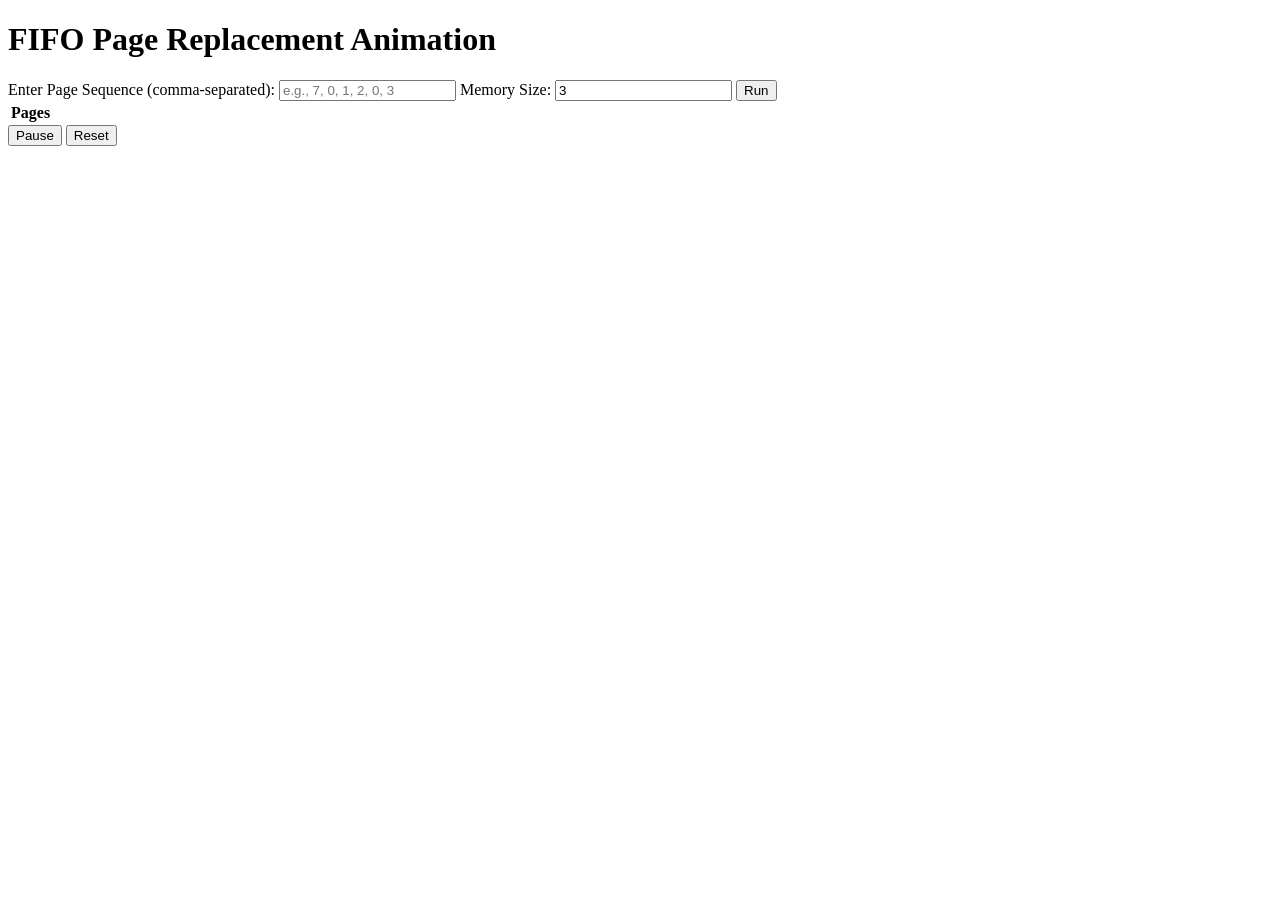
==== index.html @ e444ea77 "Rename os.project.bscs3b.group1.html to index.html" ====
<!DOCTYPE html>
<html lang="en">
<head>
  <meta charset="UTF-8">
  <meta name="viewport" content="width=device-width, initial-scale=1.0">
  <title>FIFO Page Replacement Animation</title>
  <link rel="stylesheet" href="styles.css">
</head>
<body>
  <div class="container">
    <h1>FIFO Page Replacement Animation</h1>

    <!-- Input Section -->
    <div class="input-section">
      <label for="pageSequence">Enter Page Sequence (comma-separated): </label>
      <input type="text" id="pageSequence" placeholder="e.g., 7, 0, 1, 2, 0, 3">
      <label for="memorySize">Memory Size: </label>
      <input type="number" id="memorySize" min="1" value="3">
      <button onclick="initializeAnimation()">Run</button>
    </div>

    <!-- Memory Table -->
    <div class="memory-table">
      <table id="memory">
        <thead>
          <tr id="tableHeader">
            <th>Pages</th>
          </tr>
        </thead>
        <tbody id="memory-body">
        </tbody>
      </table>
    </div>

    <!-- Controls -->
    <div class="controls">
      <button id="pauseResumeButton" onclick="togglePauseResume()">Pause</button>
      <button onclick="resetAnimation()">Reset</button>
    </div>
  </div>

  <script src="script.js"></script>
</body>
</html>
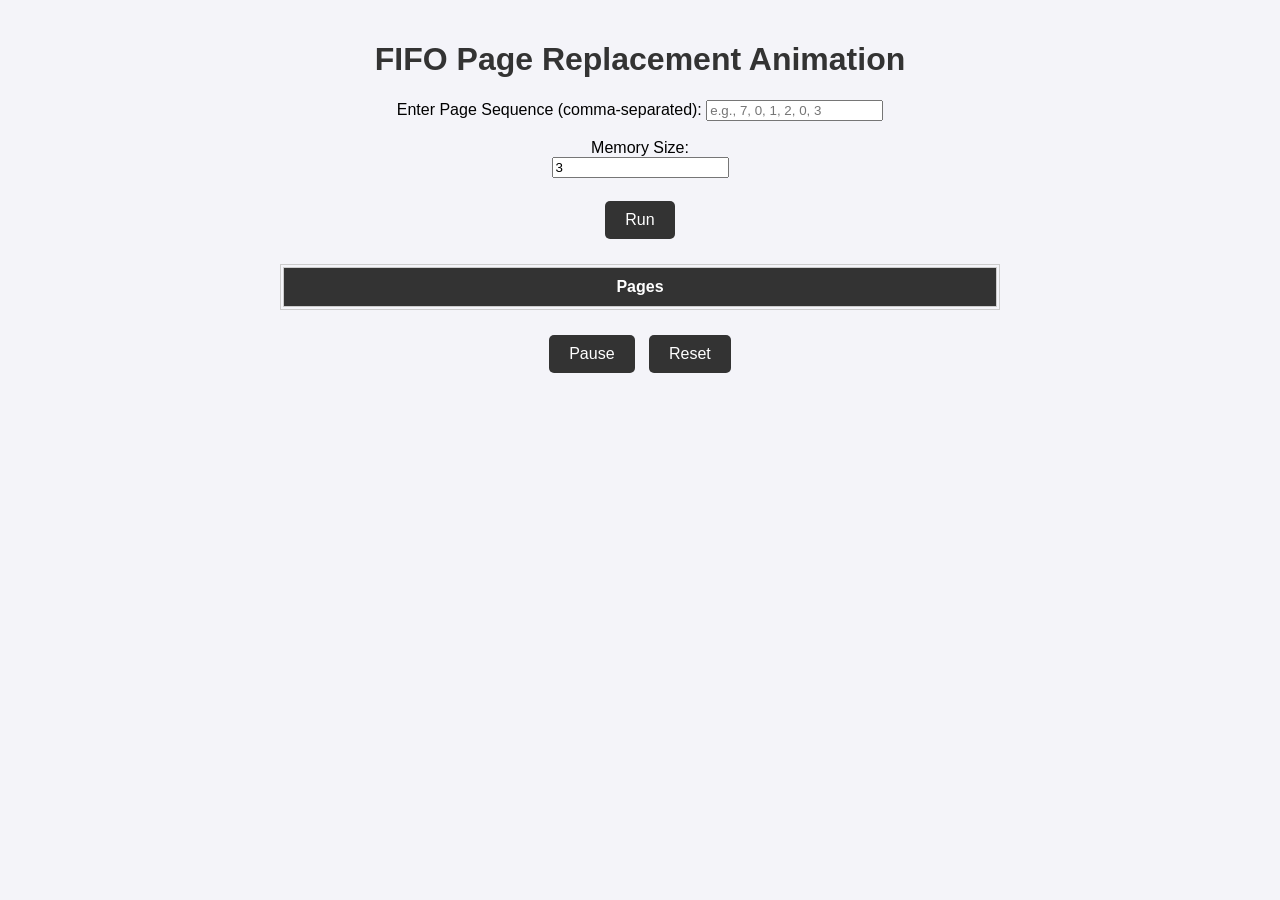
==== commit b608ca19: "Update index.html" ====
--- a/index.html
+++ b/index.html
@@ -13,9 +13,9 @@
     <!-- Input Section -->
     <div class="input-section">
       <label for="pageSequence">Enter Page Sequence (comma-separated): </label>
-      <input type="text" id="pageSequence" placeholder="e.g., 7, 0, 1, 2, 0, 3">
-      <label for="memorySize">Memory Size: </label>
-      <input type="number" id="memorySize" min="1" value="3">
+      <input type="text" id="pageSequence" placeholder="e.g., 7, 0, 1, 2, 0, 3"><br><br>
+      <label for="memorySize">Memory Size: </label><br>
+      <input type="number" id="memorySize" min="1" value="3"><br><br>
       <button onclick="initializeAnimation()">Run</button>
     </div>
 
--- a/styles.css
+++ b/styles.css
@@ -0,0 +1,69 @@
+body {
+  font-family: Arial, sans-serif;
+  text-align: center;
+  background-color: #f4f4f9;
+  margin: 0;
+  padding: 20px;
+}
+
+.container {
+  max-width: 800px;
+  margin: auto;
+}
+
+h1 {
+  color: #333;
+}
+
+.input-section {
+  margin: 20px 0;
+}
+
+.memory-table {
+  margin: 20px auto;
+  width: 90%;
+  border-collapse: collapse;
+}
+
+table {
+  width: 100%;
+  border: 1px solid #ccc;
+}
+
+th, td {
+  padding: 10px;
+  text-align: center;
+  border: 1px solid #ccc;
+}
+
+thead th {
+  background-color: #333;
+  color: white;
+}
+
+.page-fault {
+  background-color: #ffcccc;
+}
+
+.page-hit {
+  background-color: #cce5ff;
+}
+
+.controls {
+  margin-top: 20px;
+}
+
+button {
+  padding: 10px 20px;
+  font-size: 16px;
+  cursor: pointer;
+  background-color: #333;
+  color: #fff;
+  border: none;
+  border-radius: 5px;
+  margin: 5px;
+}
+
+button:hover {
+  background-color: #555;
+}
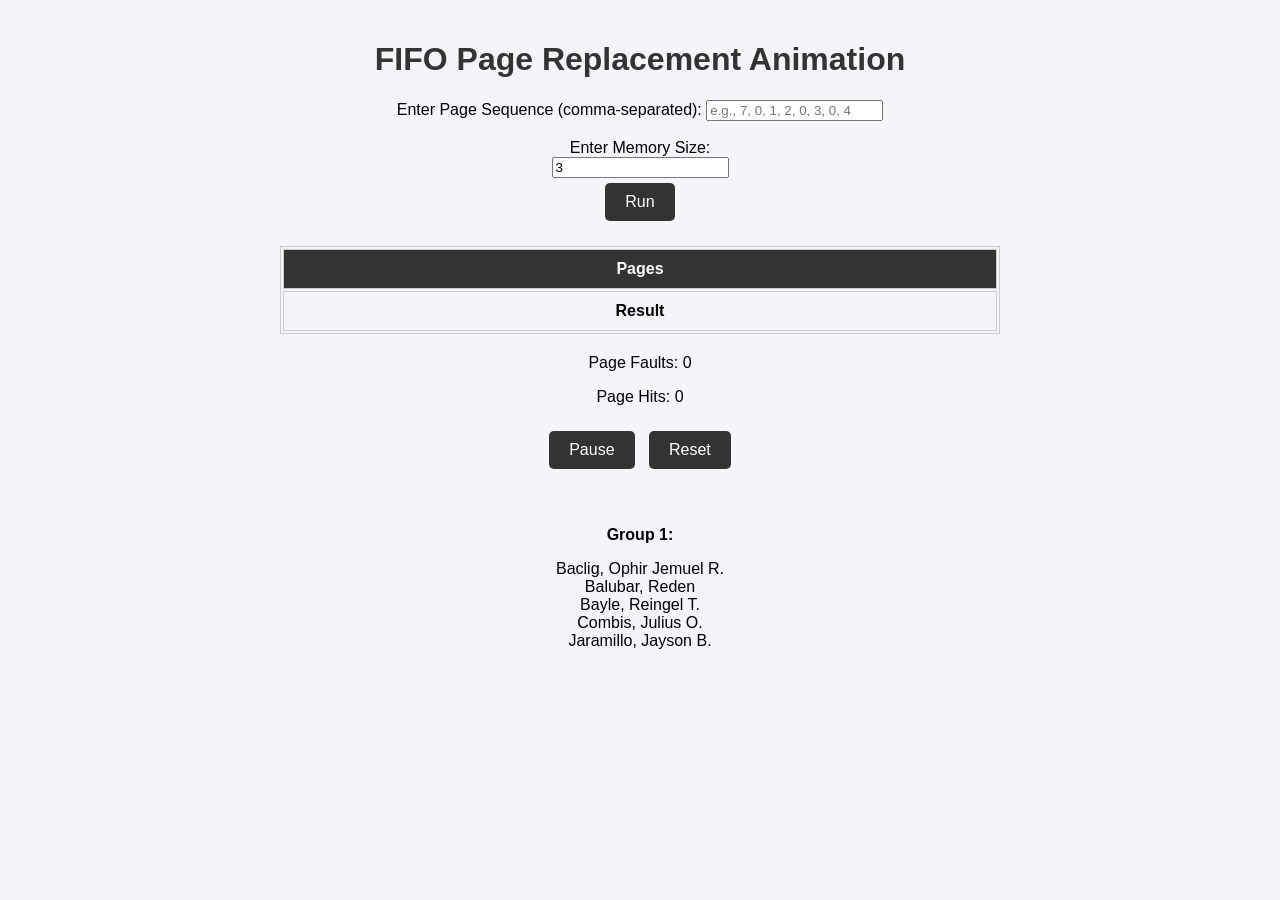
==== commit 90cdbafb: "Update index.html" ====
--- a/index.html
+++ b/index.html
@@ -13,9 +13,9 @@
     <!-- Input Section -->
     <div class="input-section">
       <label for="pageSequence">Enter Page Sequence (comma-separated): </label>
-      <input type="text" id="pageSequence" placeholder="e.g., 7, 0, 1, 2, 0, 3"><br><br>
-      <label for="memorySize">Memory Size: </label><br>
-      <input type="number" id="memorySize" min="1" value="3"><br><br>
+      <input type="text" id="pageSequence" placeholder="e.g., 7, 0, 1, 2, 0, 3, 0, 4"><br><br>
+      <label for="memorySize">Enter Memory Size: </label><br>
+      <input type="number" id="memorySize" min="1"  value="3"><br>
       <button onclick="initializeAnimation()">Run</button>
     </div>
 
@@ -29,7 +29,18 @@
         </thead>
         <tbody id="memory-body">
         </tbody>
+        <tfoot>
+          <tr id="faultHitRow">
+            <th>Result</th>
+          </tr>
+        </tfoot>
       </table>
+    </div>
+
+    <!-- Results Section -->
+    <div class="results">
+      <p id="pageFaults">Page Faults: 0</p>
+      <p id="pageHits">Page Hits: 0</p>
     </div>
 
     <!-- Controls -->
@@ -37,6 +48,12 @@
       <button id="pauseResumeButton" onclick="togglePauseResume()">Pause</button>
       <button onclick="resetAnimation()">Reset</button>
     </div>
+    
+    <!-- Placeholder Section -->
+    <div class="students">
+      <p><br><br><strong>Group 1:</strong></p>
+      <p id="studentList">Baclig, Ophir Jemuel R.<br>Balubar, Reden<br>Bayle, Reingel T.<br>Combis, Julius O.<br>Jaramillo, Jayson B.</p>
+    </div>
   </div>
 
   <script src="script.js"></script>
